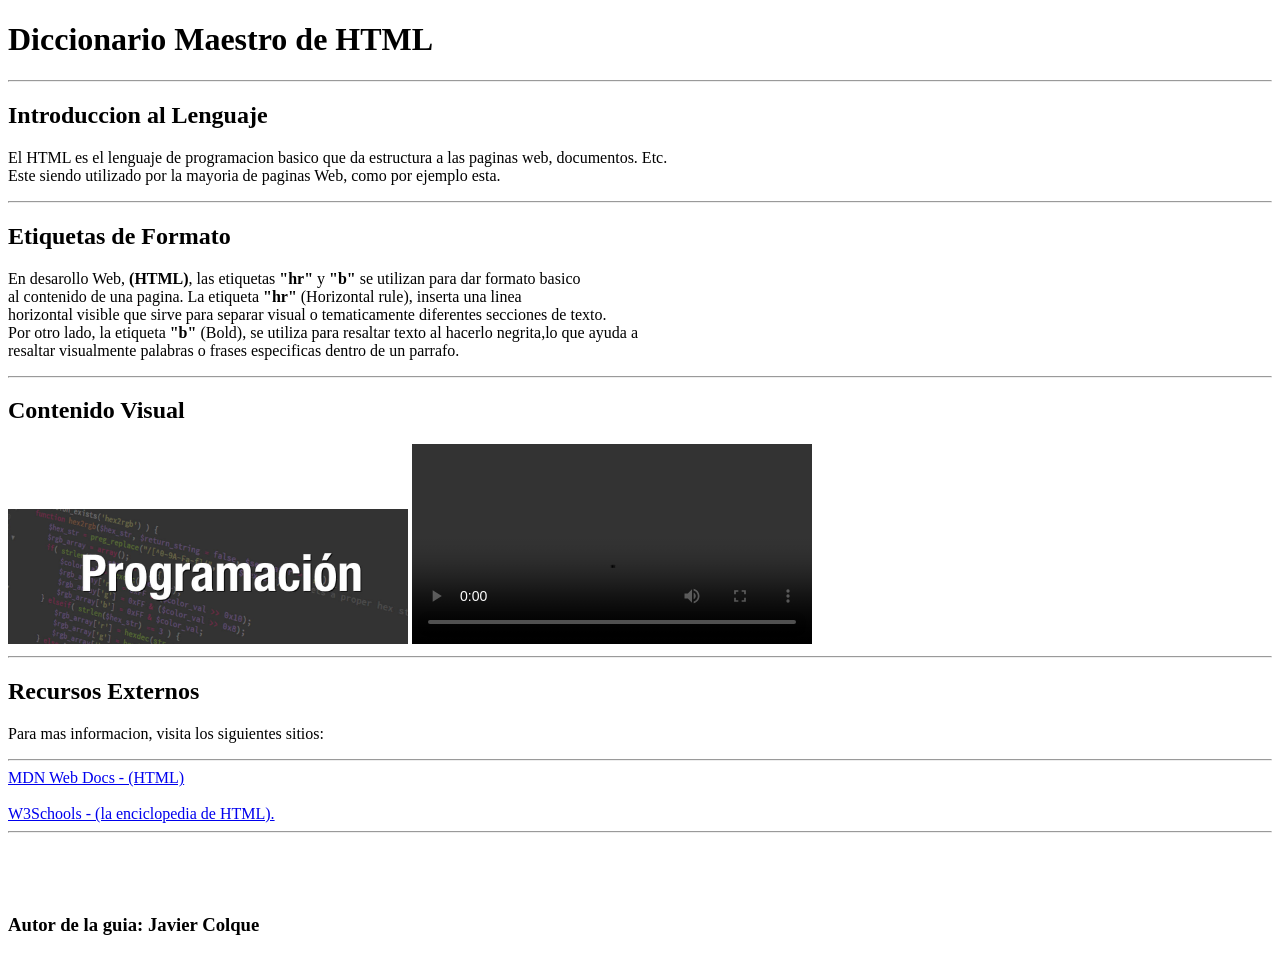
==== 03_tarea_html/index.html @ 70ae8620 "Prototipos Web" ====
<!DOCTYPE html>
<html lang="es">
    <head>
        <title>Diccionario HTML</title>
        <meta charset="UTF-8">
        <meta name="viewport" content="width=device-width, initial-scale=1.0">
    </head>
        <body>
            <h1>Diccionario Maestro de HTML</h1>
            <hr>
            <h2>Introduccion al Lenguaje</h2>
            <p>El HTML es el lenguaje de programacion basico que da estructura a las paginas web, documentos. Etc.<br>
            Este siendo utilizado por la mayoria de paginas Web, como por ejemplo esta.</p>
            <hr>
            <h2>Etiquetas de Formato</h2>
            <P>En desarollo Web, <strong>(HTML)</strong>, las etiquetas <strong>"hr"</strong> y <strong>"b"</strong> se utilizan para dar formato basico<br>
            al contenido de una pagina. La etiqueta <strong>"hr"</strong> (Horizontal rule), inserta una linea<br>
            horizontal visible que sirve para separar visual o tematicamente diferentes secciones de texto.<br>
            Por otro lado, la etiqueta <strong>"b"</strong> (Bold), se utiliza para resaltar texto al hacerlo negrita,lo que ayuda a<br>
            resaltar visualmente palabras o frases especificas dentro de un parrafo.</P>
            <hr>
            <h2>Contenido Visual</h2>
            <img src="static/images/imagen1.png" alt="primera imagen" width="400">
            <video width="400" controls>
            <source src="static/video/video1.mp4" type="video/mp4">
            </video>
            <hr>
            <h2>Recursos Externos</h2>
            <p>Para mas informacion, visita los siguientes sitios:</p>
            <hr>
                <a href="https://developer.mozilla.org/es/docs/Web/HTML" target="_blank">MDN Web Docs - (HTML)</a>
                <br>
                <br>
                <a href="https://www.w3schools.com/html/" target="_blank">W3Schools - (la enciclopedia de HTML).</a>
                <hr>
                <br>
                <br>
                <br>
                <h3>Autor de la guia: Javier Colque</h3>
        </body>
</html>
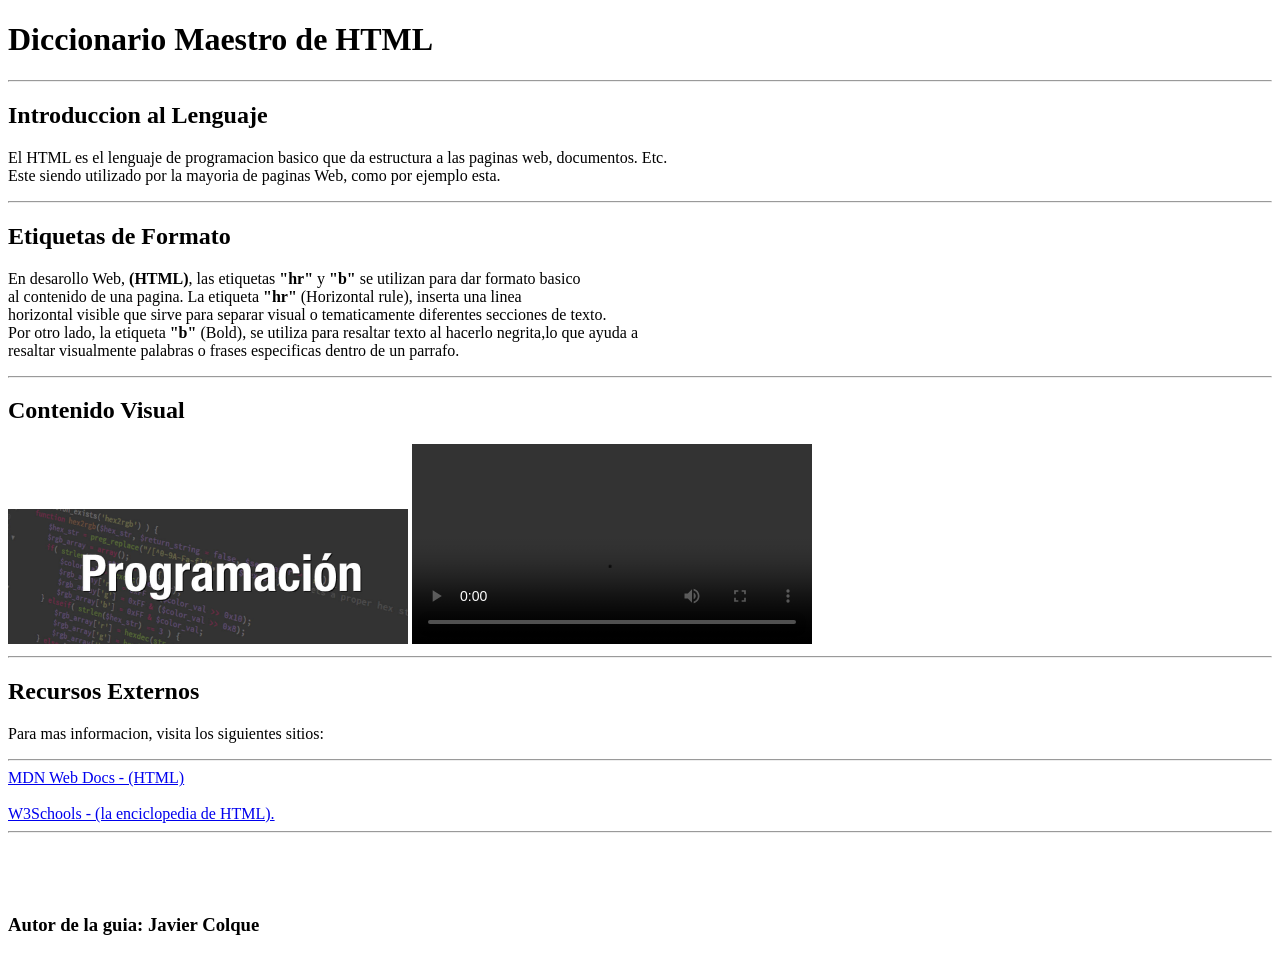
==== commit da6b30a9: "sad" ====
--- a/03_tarea_html/index.html
+++ b/03_tarea_html/index.html
@@ -22,7 +22,7 @@
             <h2>Contenido Visual</h2>
             <img src="static/images/imagen1.png" alt="primera imagen" width="400">
             <video width="400" controls>
-            <source src="static/video/video1.mp4" type="video/mp4">
+            <source src="static/videos/video1.mp4" type="video/mp4">
             </video>
             <hr>
             <h2>Recursos Externos</h2>
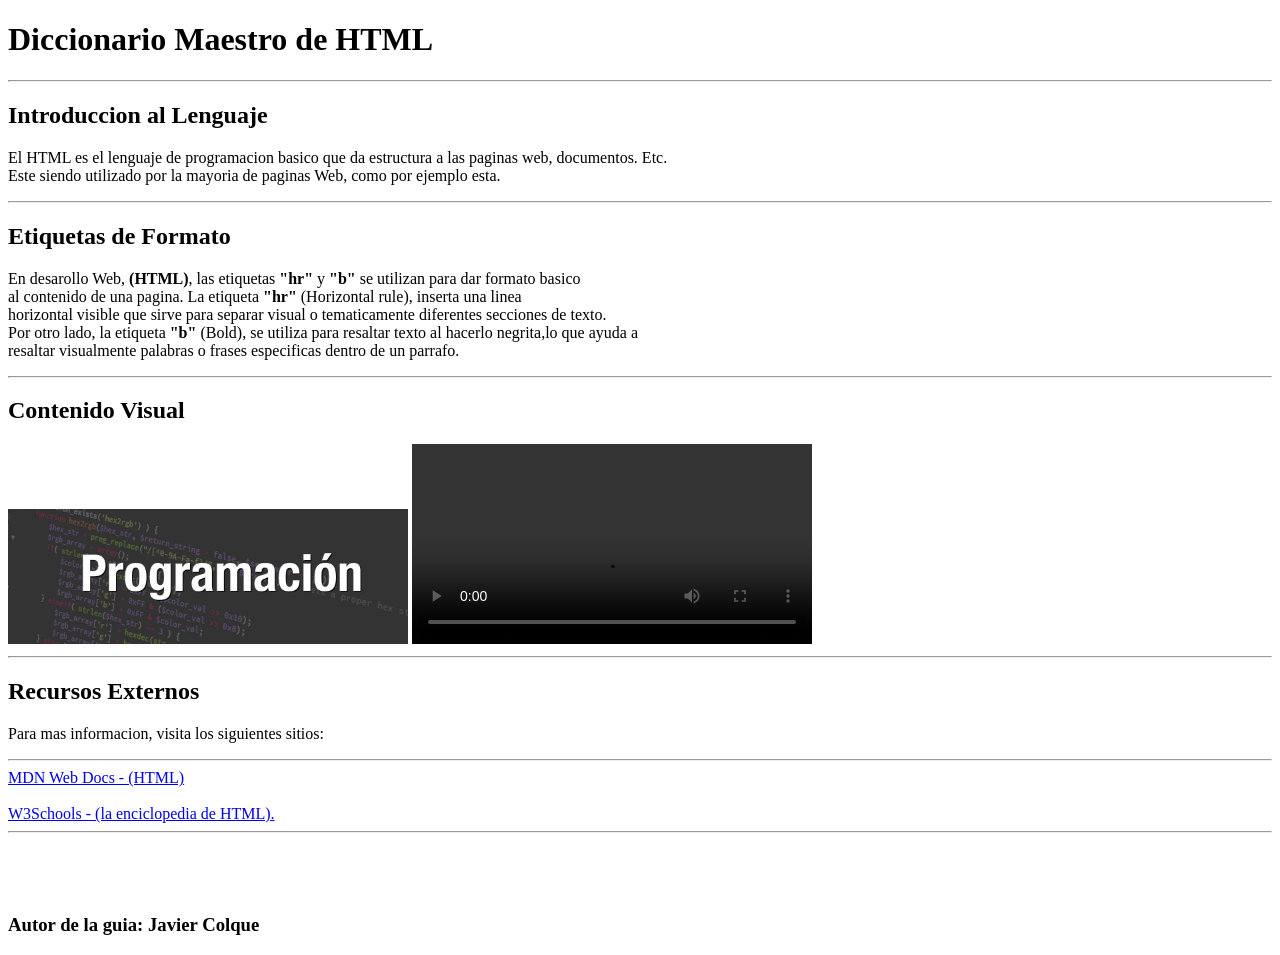
==== commit b2c09b15: "Merge branch 'main' of https://github.com/j-aaviieer/prototiposWeb" ====
--- a/03_tarea_html/index.html
+++ b/03_tarea_html/index.html
@@ -22,7 +22,7 @@
             <h2>Contenido Visual</h2>
             <img src="static/images/imagen1.png" alt="primera imagen" width="400">
             <video width="400" controls>
-            <source src="static/videos/video1.mp4" type="video/mp4">
+            <source src="static/video/video1.mp4" type="video/mp4">
             </video>
             <hr>
             <h2>Recursos Externos</h2>
